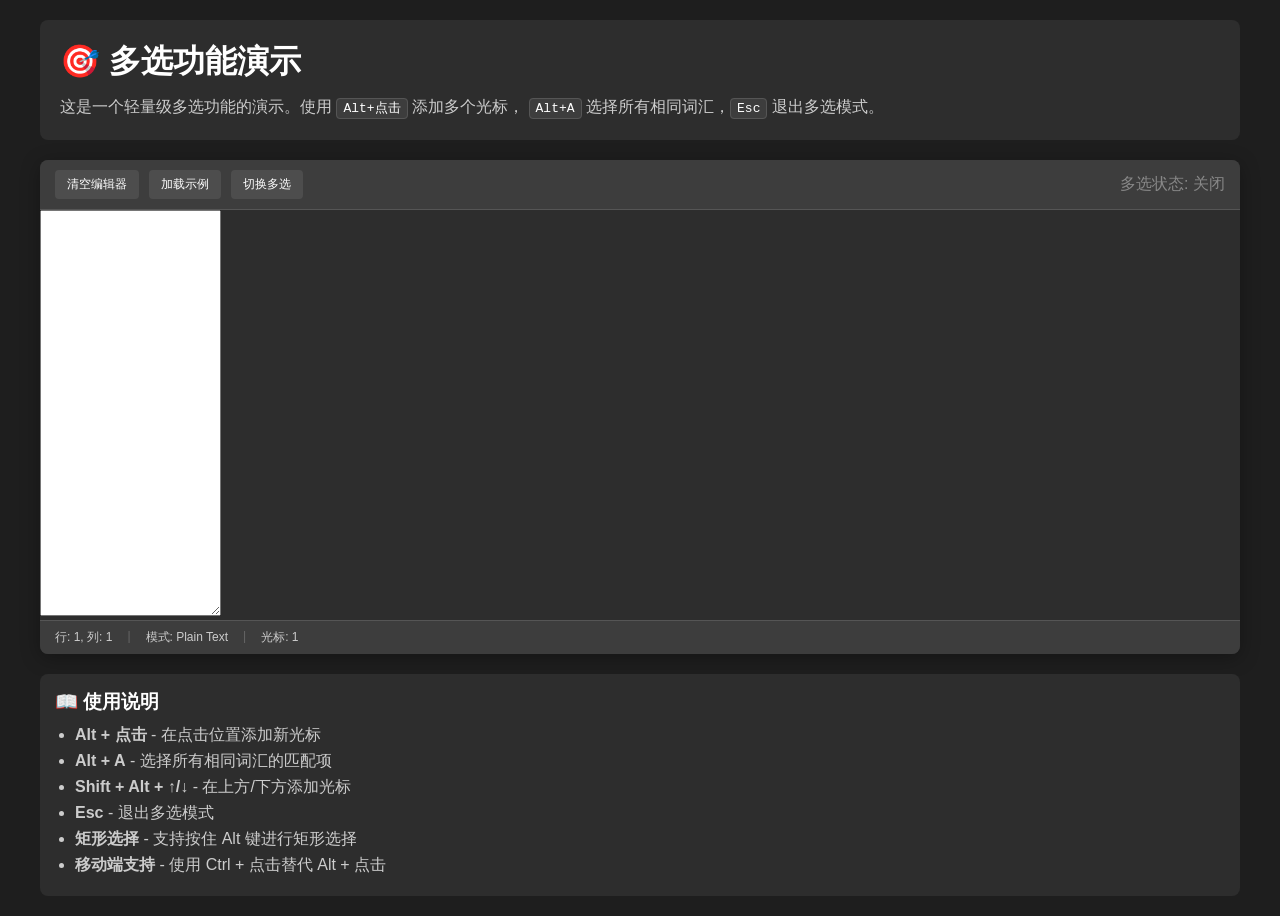
==== static/demo.html @ 74b30ba1 "feat: Add multi-select functionality to editor - Implemented lightweight multi-cursor editing for Co" ====
<!DOCTYPE html>
<html lang="zh-CN">
<head>
    <meta charset="UTF-8">
    <meta name="viewport" content="width=device-width, initial-scale=1.0">
    <title>多选功能演示</title>
    <link rel="stylesheet" href="/css/style.css">
    <link rel="stylesheet" href="/vendor/codemirror/codemirror.min.css">
    <link rel="stylesheet" href="/vendor/codemirror/theme/dracula.min.css">
    <style>
        body {
            margin: 0;
            padding: 20px;
            font-family: -apple-system, BlinkMacSystemFont, 'Segoe UI', Roboto, sans-serif;
            background: #1e1e1e;
            color: #fff;
        }
        
        .demo-container {
            max-width: 1200px;
            margin: 0 auto;
        }
        
        .demo-header {
            background: #2d2d2d;
            padding: 20px;
            border-radius: 8px;
            margin-bottom: 20px;
        }
        
        .demo-header h1 {
            margin: 0 0 10px 0;
            color: #fff;
        }
        
        .demo-header p {
            margin: 0;
            color: #ccc;
            line-height: 1.6;
        }
        
        .key-combo {
            background: #3d3d3d;
            padding: 2px 6px;
            border-radius: 4px;
            font-family: monospace;
            color: #fff;
            border: 1px solid #555;
        }
        
        .editor-container {
            background: #2d2d2d;
            border-radius: 8px;
            overflow: hidden;
            box-shadow: 0 4px 20px rgba(0,0,0,0.3);
        }
        
        .editor-toolbar {
            background: #3d3d3d;
            padding: 10px 15px;
            border-bottom: 1px solid #555;
            display: flex;
            gap: 10px;
            align-items: center;
        }
        
        .toolbar-btn {
            background: #4d4d4d;
            color: #fff;
            border: none;
            padding: 6px 12px;
            border-radius: 4px;
            cursor: pointer;
            font-size: 12px;
            transition: background 0.2s;
        }
        
        .toolbar-btn:hover {
            background: #5d5d5d;
        }
        
        .toolbar-btn.active {
            background: #007acc;
        }
        
        #demo-editor {
            height: 400px;
        }
        
        .status-bar {
            background: #3d3d3d;
            border-top: 1px solid #555;
            padding: 8px 15px;
            font-size: 12px;
            color: #ccc;
            display: flex;
            gap: 15px;
        }
        
        .status-separator {
            color: #666;
        }
        
        .demo-footer {
            margin-top: 20px;
            background: #2d2d2d;
            padding: 15px;
            border-radius: 8px;
        }
        
        .demo-footer h3 {
            margin: 0 0 10px 0;
            color: #fff;
        }
        
        .demo-footer ul {
            margin: 0;
            padding-left: 20px;
            color: #ccc;
        }
        
        .demo-footer li {
            margin-bottom: 5px;
        }
    </style>
</head>
<body>
    <div class="demo-container">
        <div class="demo-header">
            <h1>🎯 多选功能演示</h1>
            <p>
                这是一个轻量级多选功能的演示。使用 <span class="key-combo">Alt+点击</span> 添加多个光标，
                <span class="key-combo">Alt+A</span> 选择所有相同词汇，<span class="key-combo">Esc</span> 退出多选模式。
            </p>
        </div>
        
        <div class="editor-container">
            <div class="editor-toolbar">
                <button class="toolbar-btn" onclick="clearEditor()">清空编辑器</button>
                <button class="toolbar-btn" onclick="loadSample()">加载示例</button>
                <button class="toolbar-btn" onclick="toggleMultiSelect()">切换多选</button>
                <span style="margin-left: auto; color: #888;">多选状态: <span id="multi-select-status">关闭</span></span>
            </div>
            
            <textarea id="demo-editor"></textarea>
            
            <div class="status-bar">
                <span>行: <span id="line-num">1</span>, 列: <span id="col-num">1</span></span>
                <span class="status-separator">|</span>
                <span>模式: <span id="mode-status">Plain Text</span></span>
                <span class="status-separator">|</span>
                <span>光标: <span id="cursor-count">1</span></span>
            </div>
        </div>
        
        <div class="demo-footer">
            <h3>📖 使用说明</h3>
            <ul>
                <li><strong>Alt + 点击</strong> - 在点击位置添加新光标</li>
                <li><strong>Alt + A</strong> - 选择所有相同词汇的匹配项</li>
                <li><strong>Shift + Alt + ↑/↓</strong> - 在上方/下方添加光标</li>
                <li><strong>Esc</strong> - 退出多选模式</li>
                <li><strong>矩形选择</strong> - 支持按住 Alt 键进行矩形选择</li>
                <li><strong>移动端支持</strong> - 使用 Ctrl + 点击替代 Alt + 点击</li>
            </ul>
        </div>
    </div>

    <!-- CodeMirror 5 -->
    <script src="/vendor/codemirror/codemirror.min.js"></script>
    <script src="/vendor/codemirror/mode/javascript/javascript.min.js"></script>
    <script src="/vendor/codemirror/mode/python/python.min.js"></script>
    <script src="/vendor/codemirror/mode/htmlmixed/htmlmixed.min.js"></script>
    <script src="/vendor/codemirror/mode/css/css.min.js"></script>
    <script src="/vendor/codemirror/mode/markdown/markdown.min.js"></script>
    <script src="/vendor/codemirror/addon/edit/closebrackets.min.js"></script>
    <script src="/vendor/codemirror/addon/edit/matchbrackets.min.js"></script>
    <script src="/vendor/codemirror/addon/selection/active-line.min.js"></script>
    <script src="/vendor/codemirror/addon/search/search.min.js"></script>
    <script src="/vendor/codemirror/addon/search/searchcursor.min.js"></script>
    <script src="/vendor/codemirror/addon/dialog/dialog.min.js"></script>
    <script src="/vendor/codemirror/addon/hint/show-hint.min.js"></script>
    <script src="/vendor/codemirror/addon/fold/foldcode.min.js"></script>
    <script src="/vendor/codemirror/addon/fold/foldgutter.min.js"></script>
    <script src="/vendor/codemirror/addon/fold/indent-fold.min.js"></script>
    <script src="/vendor/codemirror/addon/fold/comment-fold.min.js"></script>
    <script src="/vendor/codemirror/addon/comment/comment.min.js"></script>
    <script src="/vendor/codemirror/addon/display/placeholder.min.js"></script>

    <script>
        // 简化的多选功能演示
        let editor = null;
        let multiSelectMode = false;
        let multiCursors = [];
        
        function initEditor() {
            editor = CodeMirror.fromTextArea(document.getElementById('demo-editor'), {
                theme: 'dracula',
                lineNumbers: true,
                lineWrapping: true,
                mode: 'javascript',
                placeholder: '// 开始编写代码，体验多选功能...',
                extraKeys: {
                    'Alt-Click': (cm, event) => {
                        event.preventDefault();
                        handleMultiSelectClick(event);
                    },
                    'Ctrl-Click': (cm, event) => {
                        event.preventDefault();
                        handleMultiSelectClick(event);
                    },
                    'Alt-A': (cm) => {
                        selectAllOccurrences();
                    },
                    'Escape': (cm) => {
                        if (multiSelectMode) {
                            exitMultiSelect();
                        }
                    },
                    'Shift-Alt-Up': (cm) => {
                        if (multiSelectMode) {
                            addCursorAbove();
                        }
                    },
                    'Shift-Alt-Down': (cm) => {
                        if (multiSelectMode) {
                            addCursorBelow();
                        }
                    }
                }
            });
            
            editor.on('cursorActivity', updateStatusBar);
            updateStatusBar();
        }
        
        function handleMultiSelectClick(event) {
            if (!editor) return;
            
            const pos = editor.coordsChar({
                left: event.clientX,
                top: event.clientY
            });
            
            if (multiSelectMode) {
                addCursorAt(pos.line, pos.ch);
            } else {
                enterMultiSelect(pos.line, pos.ch);
            }
        }
        
        function enterMultiSelect(line, ch) {
            multiSelectMode = true;
            multiCursors = [{line, ch}];
            updateMultiSelectDisplay();
            updateStatusBar();
        }
        
        function exitMultiSelect() {
            multiSelectMode = false;
            multiCursors = [];
            editor.refresh();
            updateStatusBar();
        }
        
        function addCursorAt(line, ch) {
            if (multiCursors.length >= 50) {
                showNotification('最多支持50个光标');
                return;
            }
            
            const exists = multiCursors.some(cursor => cursor.line === line && cursor.ch === ch);
            if (!exists) {
                multiCursors.push({line, ch});
                updateMultiSelectDisplay();
                updateStatusBar();
            }
        }
        
        function addCursorAbove() {
            if (multiCursors.length === 0) return;
            const activeCursor = multiCursors[multiCursors.length - 1];
            const newLine = Math.max(0, activeCursor.line - 1);
            addCursorAt(newLine, activeCursor.ch);
        }
        
        function addCursorBelow() {
            if (multiCursors.length === 0) return;
            const activeCursor = multiCursors[multiCursors.length - 1];
            const newLine = Math.min(editor.lineCount() - 1, activeCursor.line + 1);
            addCursorAt(newLine, activeCursor.ch);
        }
        
        function selectAllOccurrences() {
            if (!editor) return;
            
            const selection = editor.getSelection();
            const searchTerm = selection || getWordUnderCursor();
            
            if (!searchTerm) return;
            
            const occurrences = [];
            const doc = editor.getDoc();
            
            for (let i = 0; i < doc.lineCount(); i++) {
                const line = doc.getLine(i);
                let pos = 0;
                
                while (pos < line.length) {
                    const index = line.indexOf(searchTerm, pos);
                    if (index === -1) break;
                    
                    occurrences.push({line: i, ch: index});
                    pos = index + 1;
                }
            }
            
            if (occurrences.length > 0) {
                multiSelectMode = true;
                multiCursors = occurrences;
                updateMultiSelectDisplay();
                updateStatusBar();
            }
        }
        
        function getWordUnderCursor() {
            const cursor = editor.getCursor();
            const line = editor.getLine(cursor.line);
            const pos = cursor.ch;
            
            const left = line.slice(0, pos);
            const right = line.slice(pos);
            
            const leftMatch = left.match(/\w*$/);
            const rightMatch = right.match(/^\w*/);
            
            if (leftMatch && rightMatch) {
                return leftMatch[0] + rightMatch[0];
            }
            
            return '';
        }
        
        function updateMultiSelectDisplay() {
            if (!editor) return;
            
            // CodeMirror 5 不支持真正的多光标，这里只是模拟
            editor.refresh();
        }
        
        function updateStatusBar() {
            if (!editor) return;
            
            const cursor = editor.getCursor();
            const line = cursor.line + 1;
            const col = cursor.ch + 1;
            const totalLines = editor.lineCount();
            
            document.getElementById('line-num').textContent = line;
            document.getElementById('col-num').textContent = col;
            document.getElementById('cursor-count').textContent = multiCursors.length;
            document.getElementById('multi-select-status').textContent = multiSelectMode ? '开启' : '关闭';
            
            const mode = editor.getOption('mode');
            const modeNames = {
                'javascript': 'JavaScript',
                'python': 'Python',
                'htmlmixed': 'HTML',
                'css': 'CSS',
                'markdown': 'Markdown',
                'text/plain': 'Plain Text'
            };
            document.getElementById('mode-status').textContent = modeNames[mode] || 'Plain Text';
        }
        
        function showNotification(message) {
            const notification = document.createElement('div');
            notification.style.cssText = `
                position: fixed;
                top: 20px;
                right: 20px;
                background: #333;
                color: white;
                padding: 10px 15px;
                border-radius: 5px;
                font-size: 14px;
                z-index: 10000;
                box-shadow: 0 2px 10px rgba(0,0,0,0.3);
                animation: slideIn 0.3s ease-out;
            `;
            notification.textContent = message;
            document.body.appendChild(notification);
            
            setTimeout(() => {
                if (notification.parentNode) {
                    notification.parentNode.removeChild(notification);
                }
            }, 3000);
        }
        
        function clearEditor() {
            if (editor) {
                editor.setValue('');
            }
        }
        
        function loadSample() {
            const sampleCode = `// 多选功能演示
function calculateSum(a, b) {
    return a + b;
}

function calculateProduct(a, b) {
    return a * b;
}

function calculateDifference(a, b) {
    return a - b;
}

// 使用示例
const result1 = calculateSum(10, 20);
const result2 = calculateProduct(5, 8);
const result3 = calculateDifference(15, 7);`;
            
            if (editor) {
                editor.setValue(sampleCode);
            }
        }
        
        function toggleMultiSelect() {
            if (multiSelectMode) {
                exitMultiSelect();
            } else {
                if (editor.getValue()) {
                    selectAllOccurrences();
                }
            }
        }
        
        // 初始化编辑器
        document.addEventListener('DOMContentLoaded', initEditor);
    </script>
</body>
</html>
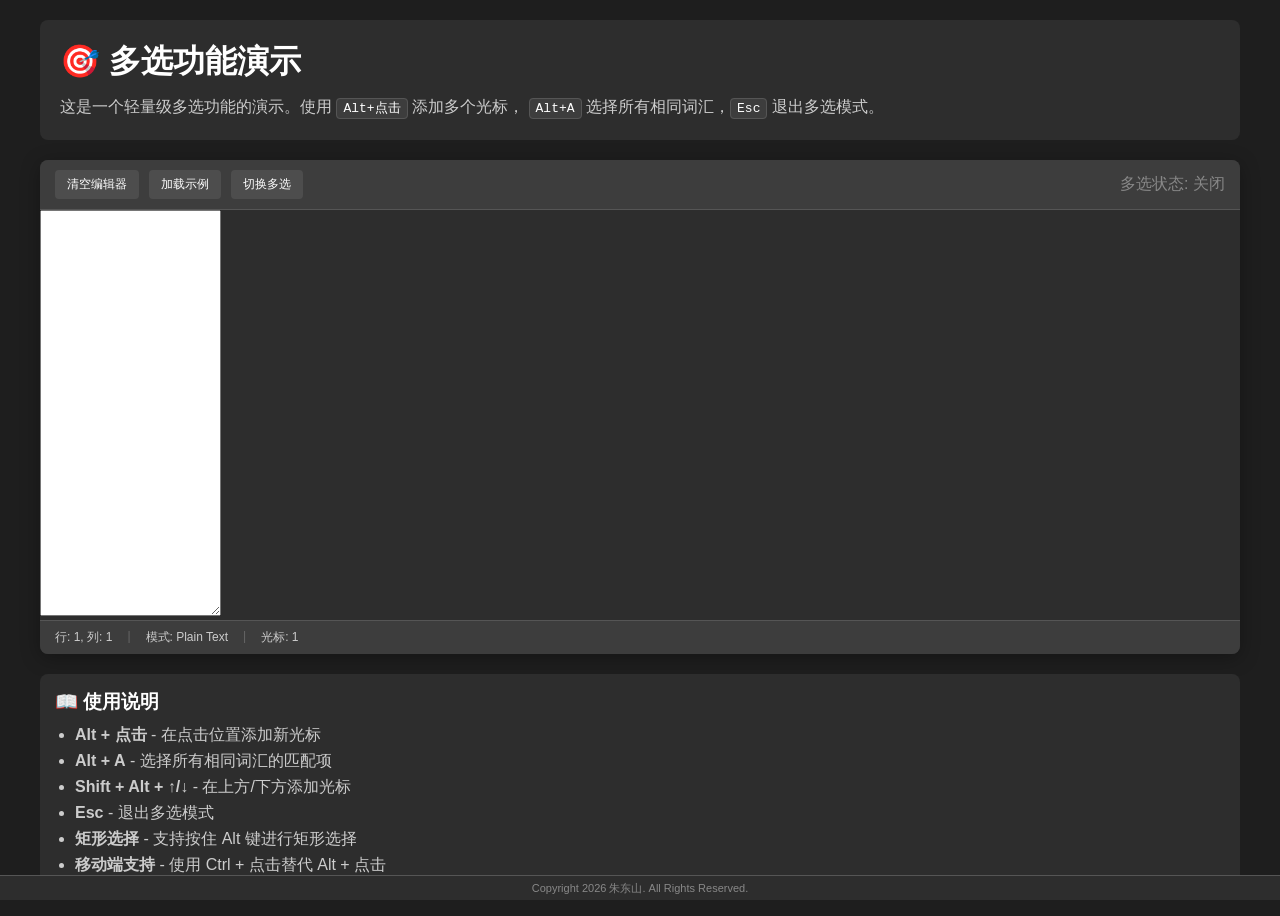
==== commit 562de327: "feat: add copyright footer, Apache 2.0 LICENSE and NOTICE - Add copyright footer 'Copyright 2026 朱东山" ====
--- a/static/demo.html
+++ b/static/demo.html
@@ -441,5 +441,8 @@
         // 初始化编辑器
         document.addEventListener('DOMContentLoaded', initEditor);
     </script>
+
+    <!-- Copyright Footer -->
+    <footer style="position:fixed;bottom:0;left:0;right:0;height:24px;background:#2d2d2d;color:#888;font-size:11px;display:flex;align-items:center;justify-content:center;border-top:1px solid #555;z-index:50;user-select:none;-webkit-user-select:none;">Copyright 2026 朱东山. All Rights Reserved.</footer>
 </body>
 </html>
